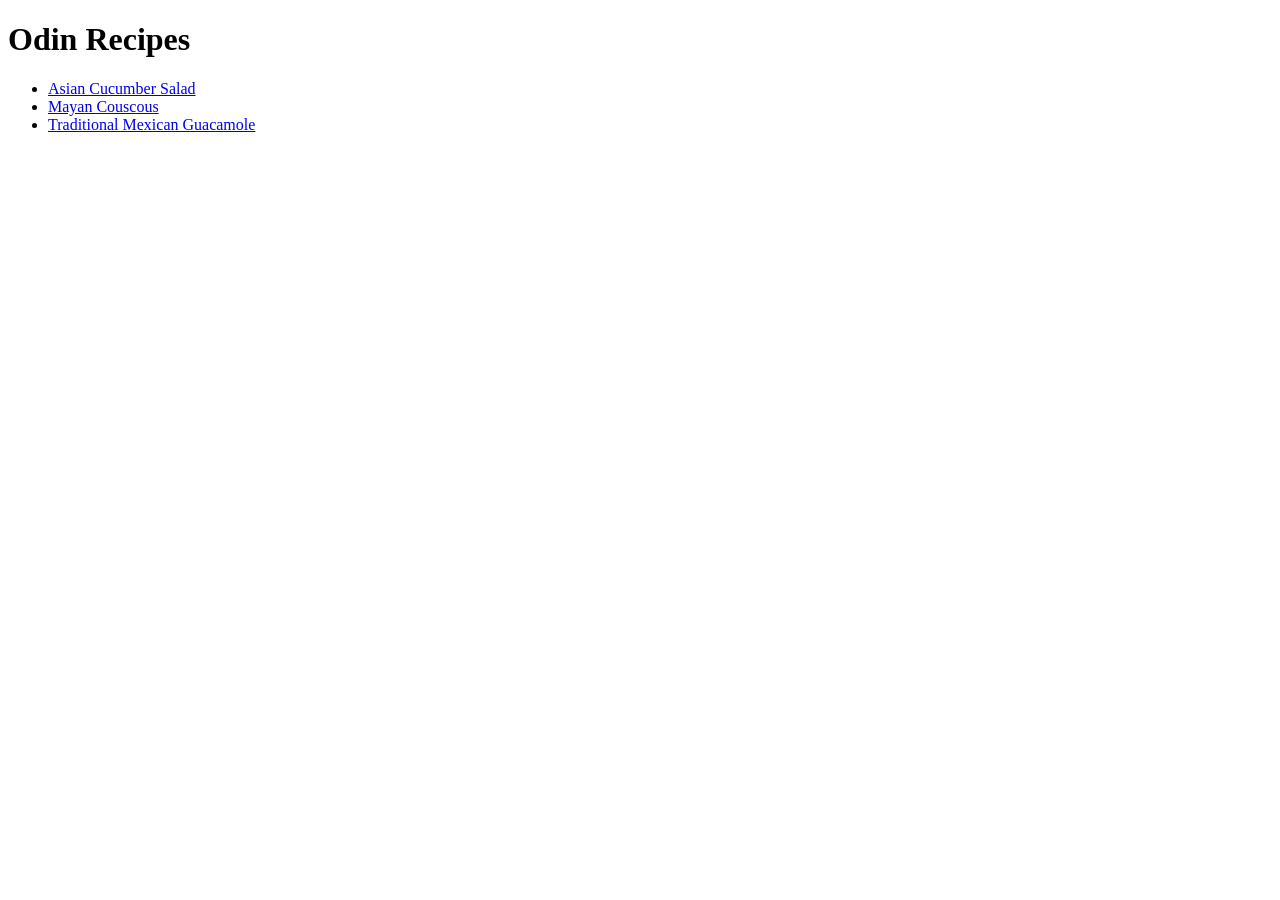
==== index.html @ 0b018c4d "Finish odin project recipes Create index page and recipes pages with the requirements of the project" ====
<!DOCTYPE html>
<html lang='en'>
  <head>
    <meta charset='UTF-8'/>
    <title>Some Web Page</title>
  </head>
  <body>
    <h1>Odin Recipes</h1>
    <ul>
      <li><a href="recipes/salad.html">Asian Cucumber Salad</a></li>
      <li><a href="recipes/couscous.html">Mayan Couscous</a></li>
      <li><a href="recipes/guacamole.html">Traditional Mexican Guacamole</a></li>
    </ul>
    
  </body>
</html>
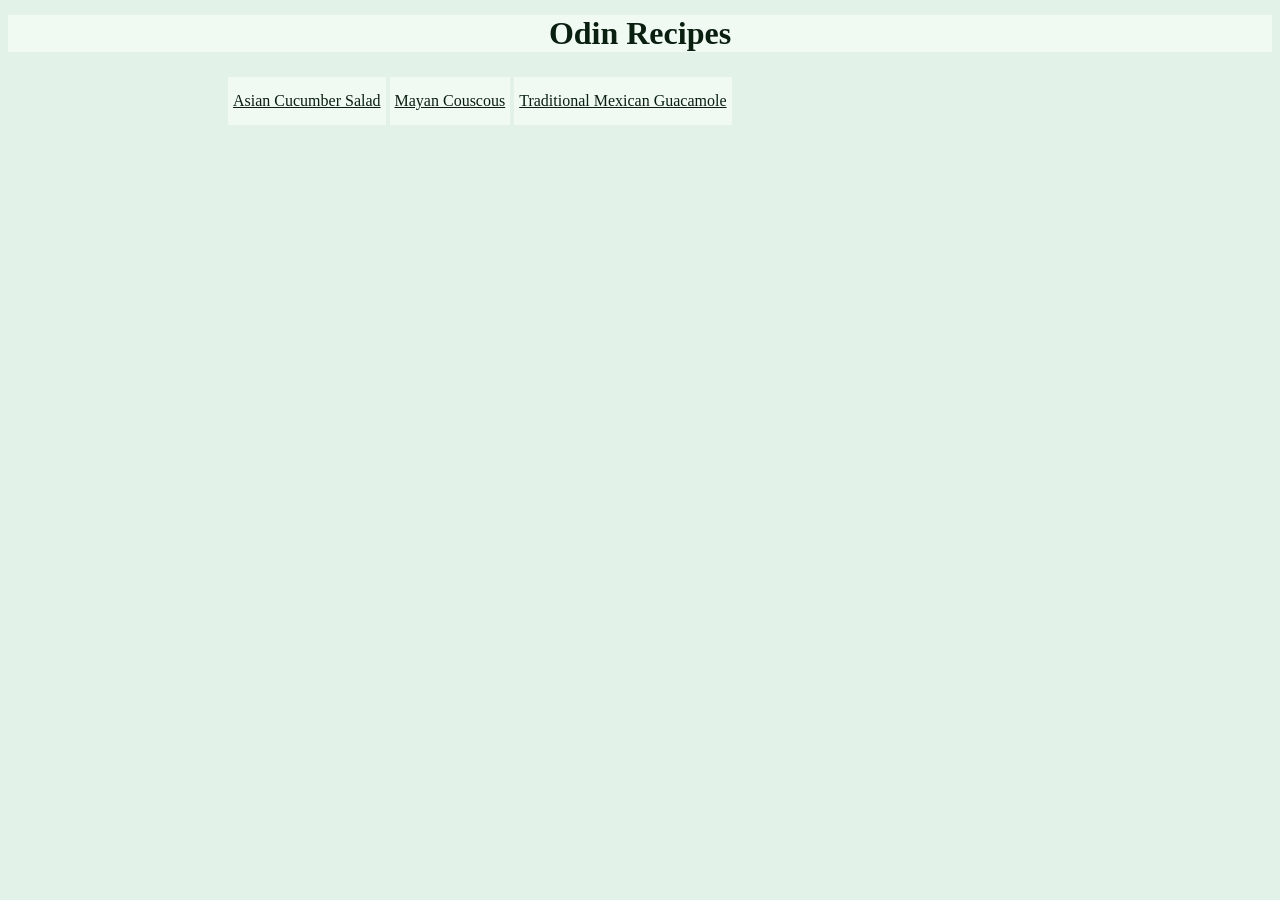
==== commit 397ae20f: "Add CSS styling After passing through the foundations of CSS, I revisited my Odin Recipes.  I learne" ====
--- a/index.html
+++ b/index.html
@@ -2,10 +2,11 @@
 <html lang='en'>
   <head>
     <meta charset='UTF-8'/>
-    <title>Some Web Page</title>
+    <title>Odin Recipes</title>
+    <link rel="stylesheet" href="styles.css">
   </head>
   <body>
-    <h1>Odin Recipes</h1>
+    <h1 class="title">Odin Recipes</h1>
     <ul>
       <li><a href="recipes/salad.html">Asian Cucumber Salad</a></li>
       <li><a href="recipes/couscous.html">Mayan Couscous</a></li>
--- a/styles.css
+++ b/styles.css
@@ -0,0 +1,33 @@
+body {
+  background: #E3F2E8;
+  font-family: "Times New Roman", Tahoma, Arial;
+  color: #0A1F10;
+}
+
+.title {
+  background: #F0FAF3;
+  text-align: center;
+  margin:15px auto;
+  box-sizing: border-box;
+  padding: 50;
+}
+
+ul {
+  margin: 10px 180px; 
+  display:inline-block;
+}
+li {
+  display: inline-block;
+  padding: 15px 5px;
+  background:#F0FAF3;
+  margin: 0 auto;
+  text-align: center;
+}
+
+a {
+  color: #0A1F10;
+}
+
+a:hover {
+  color: #2D8B48;
+}
